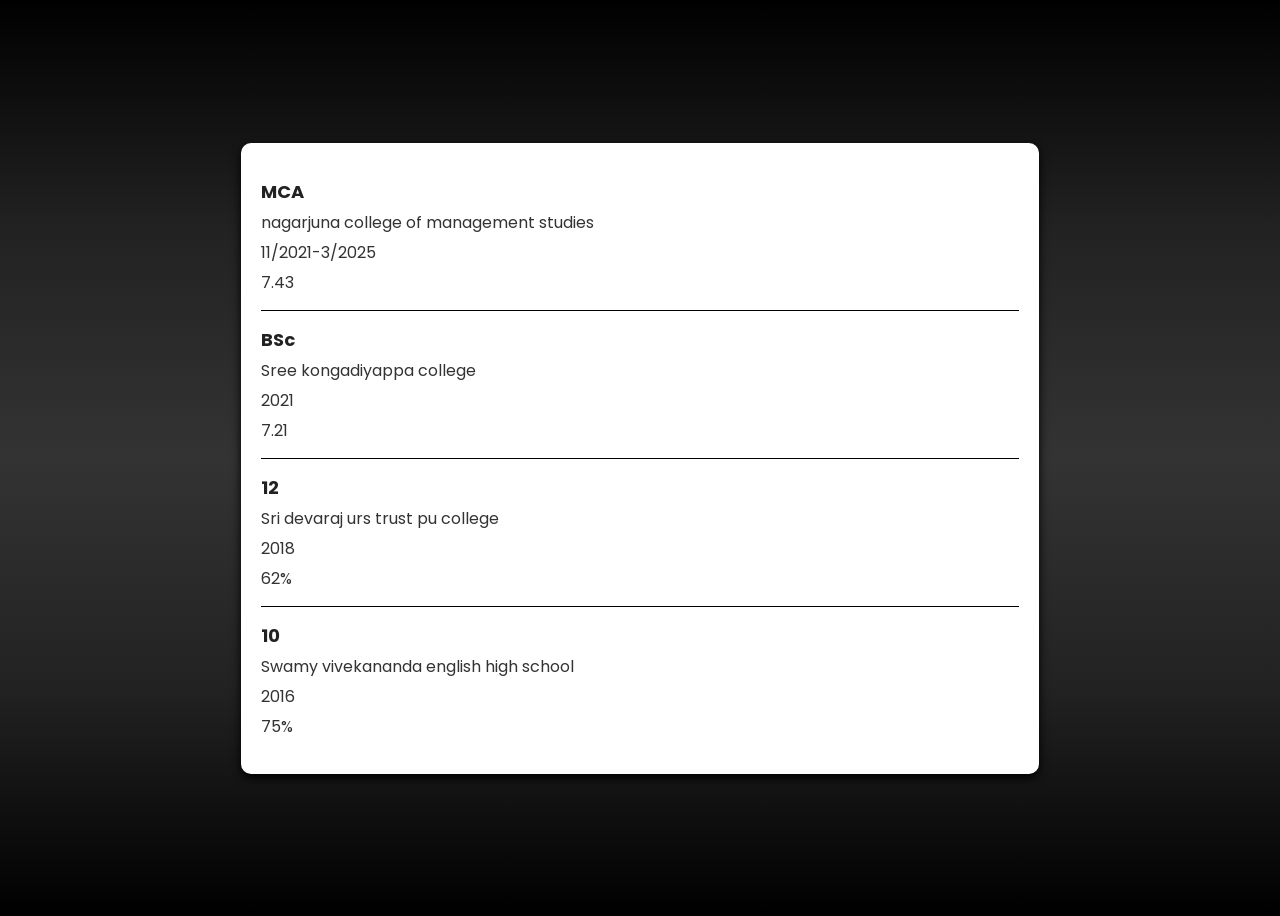
==== Education.html @ 2ab034c3 "intial commit" ====
<!DOCTYPE html>
<html lang="en">
<head>
    <meta charset="UTF-8">
    <meta name="viewport" content="width=device-width, initial-scale=1.0">
    <title>Box Layout</title>
    <link href="css\Education.css" rel="stylesheet">
    <link href="https://fonts.googleapis.com/css2?family=Poppins:wght@300;400;600&display=swap" rel="stylesheet">
</head>
<body>
    <div class="box-container">
        <div class="box">

                    <div>
                    <p>MCA</p>
                    <p>nagarjuna college of management studies</p>
                    <p>11/2021-3/2025</p>
                    <p>7.43</p>
                    </div>
                
                    <div>
                    <p>BSc</p>
                    <p>Sree kongadiyappa college</p>
                    <p>2021</p>
                    <p>7.21</p>
                    </div>
        
                    <div>
                    <p>12</p>
                    <p>Sri devaraj urs trust pu college</p>
                    <p>2018</p>
                    <p>62%</p>
                    </div>

                    <div>
                    <p>10</p>
                    <p>Swamy vivekananda english high school</p>
                    <p>2016</p>
                    <p>75%</p>
                    </div>
        </div>
        
    </div>
</body>
</html>
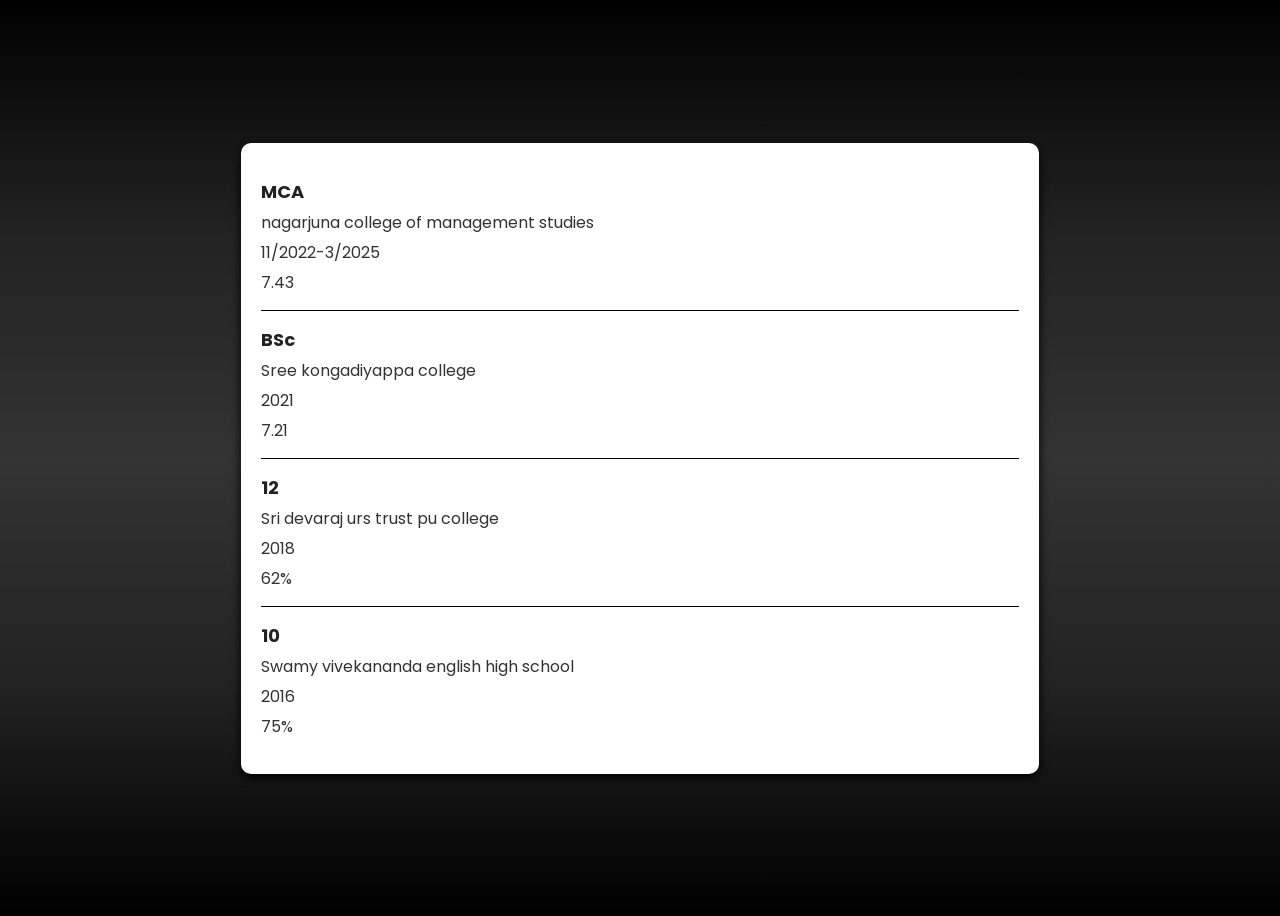
==== commit ee2f20a2: "update education" ====
--- a/Education.html
+++ b/Education.html
@@ -14,7 +14,7 @@
                     <div>
                     <p>MCA</p>
                     <p>nagarjuna college of management studies</p>
-                    <p>11/2021-3/2025</p>
+                    <p>11/2022-3/2025</p>
                     <p>7.43</p>
                     </div>
                 
